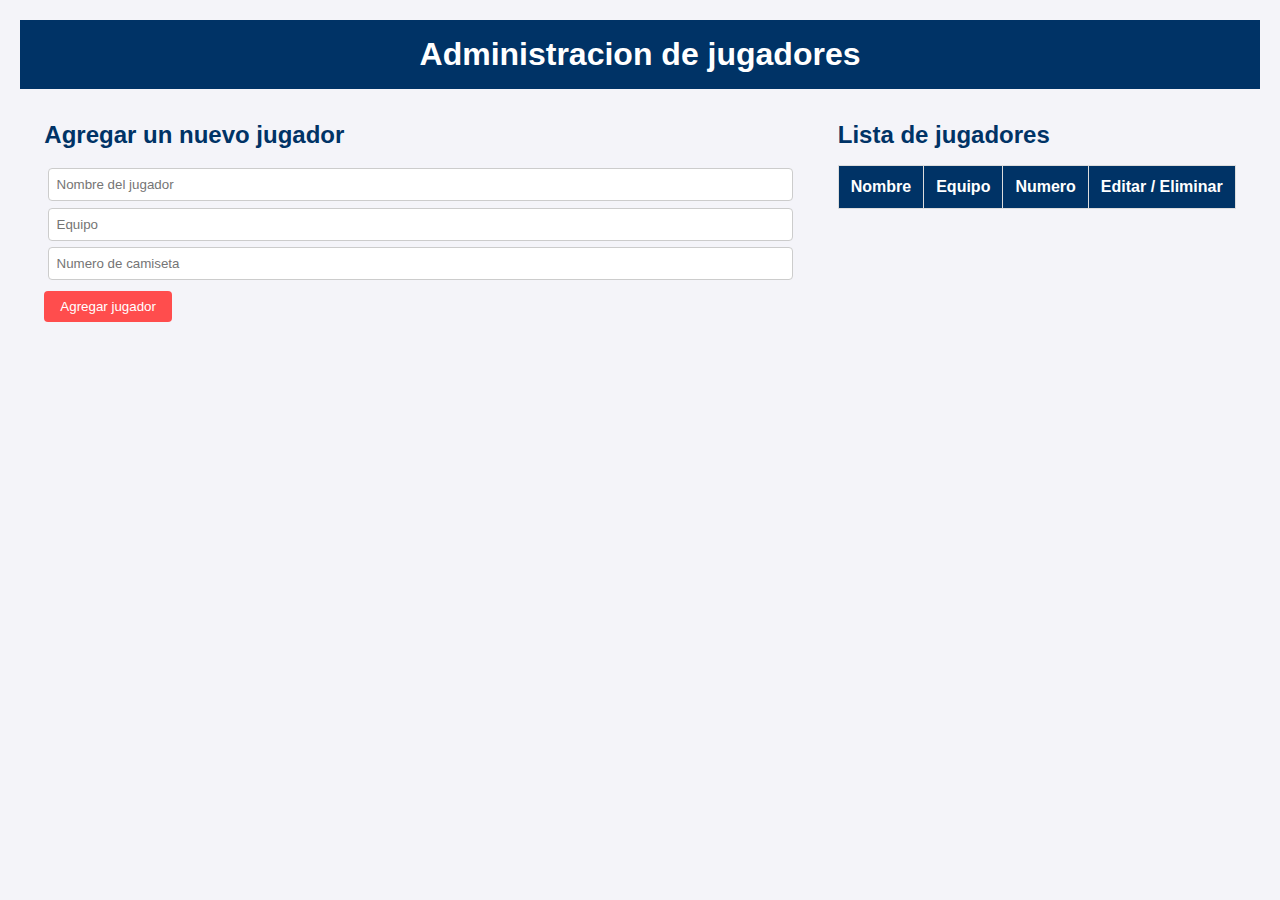
==== templates/index.html @ 946f7db8 "conecte algo con el csv" ====
<!DOCTYPE html>
<html lang="en">

<head>
    <meta charset="UTF-8">
    <meta name="viewport" content="width=device-width, initial-scale=1.0">
    <title>CRUD NBA</title>
    <link rel="stylesheet" href="../static/styles.css">
</head>

<body>

    <header>
        <h1>Administracion de jugadores</h1>
    </header>

    <div class="container">

        <div class="form-container">
            <h2>Agregar un nuevo jugador</h2>
            <form id="player-form">
                <input type="text" id="name" placeholder="Nombre del jugador" required>
                <input type="text" id="team" placeholder="Equipo" required>
                <input type="number" id="number" placeholder="Numero de camiseta" required>
                <button type="submit" id="submit">Agregar jugador</button>
            </form>
        </div>

        <div class="player-list-container">
            <h2>Lista de jugadores</h2>
            <table id="player-table">
                <thead>
                    <tr>
                        <th>Nombre</th>
                        <th>Equipo</th>
                        <th>Numero</th>
                        <th>Editar / Eliminar</th>
                    </tr>
                </thead>
                <tbody>

                </tbody>
            </table>
        </div>

    </div>

    <script src="../static/index.js"></script>
</body>

</html>
---- static/styles.css ----
* {
    box-sizing: border-box;
    margin: 0;
    padding: 0;
}

body {
    font-family: 'Arial', sans-serif;
    background-color: #f4f4f9;
    color: #333;
    padding: 20px;
}

header {
    background-color: #003366;
    color: #fff;
    padding: 1rem;
    text-align: center;
}

h1 {
    margin: 0;
    font-size: 2rem;
}

.container {
    display: flex;
    justify-content: space-evenly;
    gap: 1.5rem;
    margin-top: 2rem;
    flex-wrap: wrap;
}

.left-section,
.right-section {
    background-color: #fff;
    padding: 1.5rem;
    border-radius: 8px;
    box-shadow: 0 0 10px rgba(0, 0, 0, 0.1);
    flex: 1;
    min-width: 320px;
    margin-bottom: 1rem;
}

.left-section {
    max-width: 48%;
}

.right-section {
    max-width: 48%;
}

h2 {
    font-size: 1.5rem;
    margin-bottom: 1rem;
    color: #003366;
}

.form-group {
    margin-bottom: 1rem;
}

label {
    display: block;
    font-weight: bold;
    margin-bottom: 0.5rem;
}

input {
    width: 100%;
    padding: 0.5rem;
    border: 1px solid #ccc;
    border-radius: 4px;
    margin: 0.2rem;
}

button.btn {
    background-color: #003366;
    color: #fff;
    padding: 0.75rem 1.5rem;
    border: none;
    border-radius: 4px;
    cursor: pointer;
    font-size: 1rem;
    margin-top: 1rem;
    display: block;
}

#submit {
    margin-top: 0.5rem;
}

button.btn:hover {
    background-color: #00509e;
}

table {
    width: 100%;
    border-collapse: collapse;
    margin-top: 1rem;
}

table th,
table td {
    padding: 0.75rem;
    border: 1px solid #ddd;
    text-align: left;
}

table th {
    background-color: #003366;
    color: white;
}

button {
    background-color: #ff4d4d;
    color: white;
    padding: 0.5rem 1rem;
    border: none;
    border-radius: 4px;
    cursor: pointer;
}

button:hover {
    background-color: #ff1a1a;
}

button:nth-child(1) {
    background-color: #0066cc;
    margin-right: 5px;
}

button:nth-child(1):hover {
    background-color: #004c99;
}

@media (max-width: 768px) {
    .container {
        flex-direction: column;
    }

    .left-section,
    .right-section {
        max-width: 100%;
    }
}
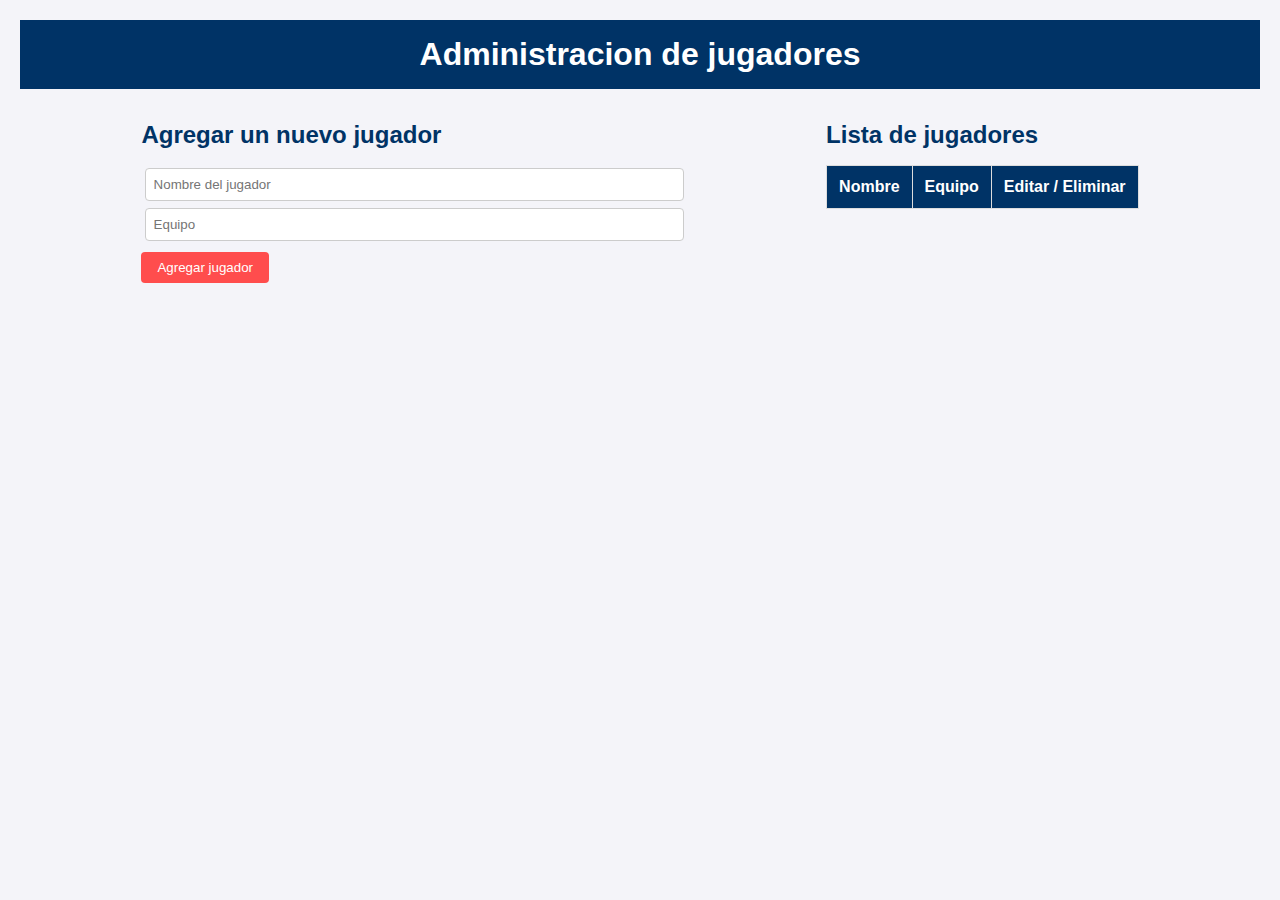
==== commit c1436315: "crud base COMPLETADO" ====
--- a/templates/index.html
+++ b/templates/index.html
@@ -21,7 +21,6 @@
             <form id="player-form">
                 <input type="text" id="name" placeholder="Nombre del jugador" required>
                 <input type="text" id="team" placeholder="Equipo" required>
-                <input type="number" id="number" placeholder="Numero de camiseta" required>
                 <button type="submit" id="submit">Agregar jugador</button>
             </form>
         </div>
@@ -33,7 +32,6 @@
                     <tr>
                         <th>Nombre</th>
                         <th>Equipo</th>
-                        <th>Numero</th>
                         <th>Editar / Eliminar</th>
                     </tr>
                 </thead>
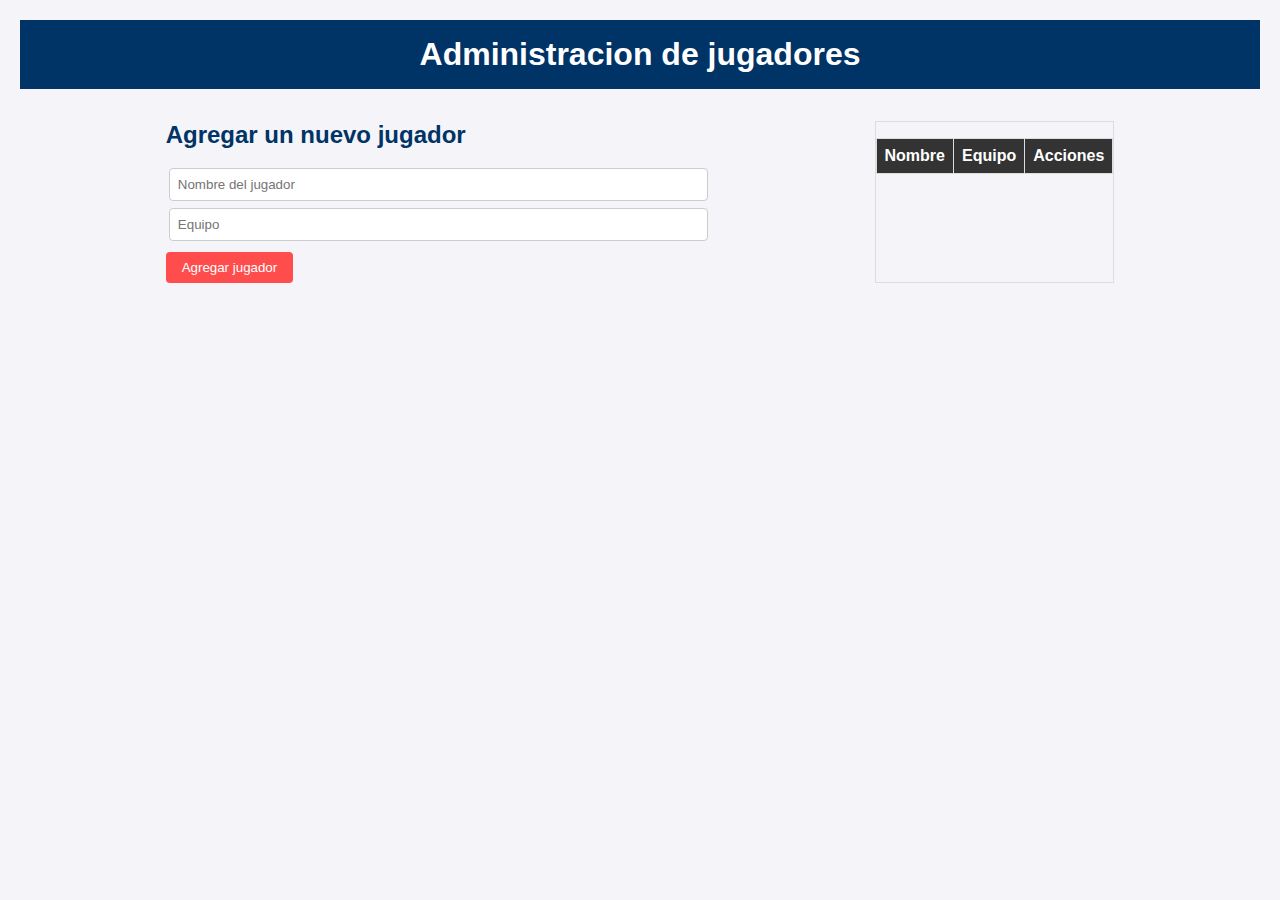
==== commit 4595e13f: "arreglo un poco la tabla de jugadores" ====
--- a/templates/index.html
+++ b/templates/index.html
@@ -25,21 +25,19 @@
             </form>
         </div>
 
-        <div class="player-list-container">
-            <h2>Lista de jugadores</h2>
+        <div class="table-container">
             <table id="player-table">
                 <thead>
                     <tr>
                         <th>Nombre</th>
                         <th>Equipo</th>
-                        <th>Editar / Eliminar</th>
+                        <th>Acciones</th>
                     </tr>
                 </thead>
-                <tbody>
-
-                </tbody>
+                <tbody></tbody>
             </table>
         </div>
+
 
     </div>
 
--- a/static/styles.css
+++ b/static/styles.css
@@ -134,6 +134,32 @@
     background-color: #004c99;
 }
 
+.table-container {
+    max-height: 80rem; 
+    overflow-y: auto;
+    border: 1px solid #ddd;
+}
+
+
+#player-table {
+    width: 100%;
+    border-collapse: collapse;
+}
+
+#player-table th, #player-table td {
+    padding: 8px;
+    text-align: left;
+    border-bottom: 1px solid #ddd;
+}
+
+#player-table thead th {
+    position: sticky;
+    top: 0;
+    background-color: #333; 
+    color: white;          
+    z-index: 1;
+}
+
 @media (max-width: 768px) {
     .container {
         flex-direction: column;
